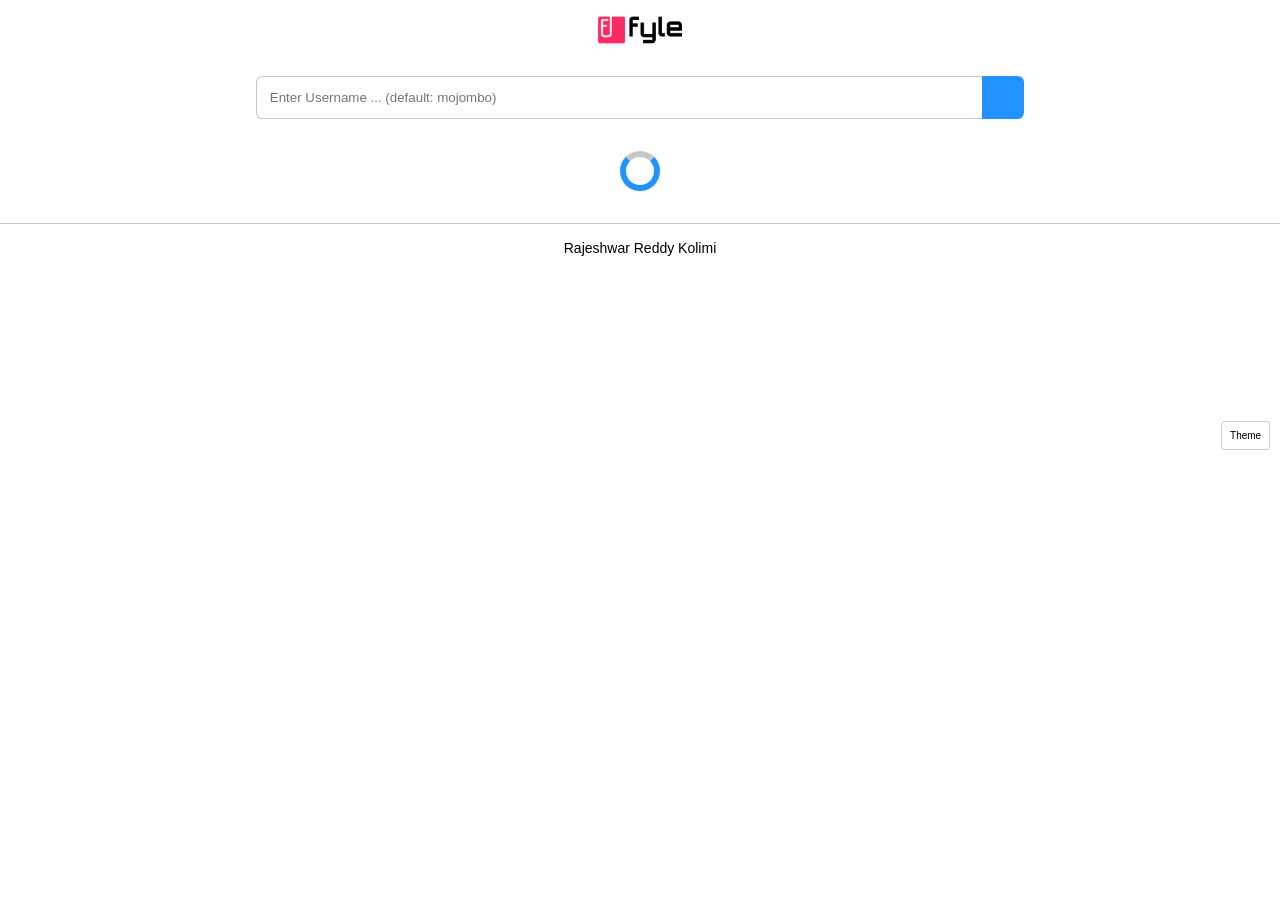
==== index.html @ 013ccda5 "Fyle Frontend Assignment" ====
<!DOCTYPE html>
<html lang="en">
    <head>
        <meta charset="UTF-8" />
        <meta name="viewport" content="width=device-width, initial-scale=1.0" />
        <link rel="stylesheet" href="./styles/index.css" />
        <link
            rel="apple-touch-icon"
            sizes="180x180"
            href="/public/apple-touch-icon.png"
        />
        <link
            rel="icon"
            type="image/png"
            sizes="32x32"
            href="/public/favicon-32x32.png"
        />
        <link
            rel="icon"
            type="image/png"
            sizes="16x16"
            href="/public/favicon-16x16.png"
        />
        <link rel="manifest" href="/site.webmanifest" />
        <title>Fyle Github Clone</title>

        <script
            src="https://kit.fontawesome.com/65187c56d4.js"
            crossorigin="anonymous"
        ></script>

        <script src="env.js"></script>
    </head>
    <body class="light-theme">
        <div class="logo">
            <img src="/public/fyleLogo.png" />
        </div>
        <div class="container">
            <div id="toggle-theme">
                <button id="move-toggle-theme">
                    <i class="fa-solid fa-chevron-left fa-icon"></i>
                </button>
                <button id="toggle-button">
                    <i
                        id="toggle-icon"
                        class="fa-solid fa-circle-half-stroke"
                    ></i>
                    <span>Theme</span>
                </button>
            </div>
            <div id="user-search">
                <form class="search-form" id="user-search-form">
                    <input
                        type="text"
                        class="search-input"
                        id="user-search-input"
                        placeholder="Enter Username ... (default: mojombo)"
                        autofocus
                        autocomplete="off"
                    />
                    <button type="submit" class="search-button">
                        <i class="fa-solid fa-magnifying-glass search-icon"></i>
                    </button>
                </form>
            </div>
            <div id="user-loader" class="loader"></div>
            <div id="user-error" class="error-item"></div>
            <div id="user-details" class="user-details hide-item">
                <div class="user-header">
                    <div class="user-image-container">
                        <img src="" alt="Display Picture" id="user-image" />
                    </div>
                    <div id="user-info">
                        <div id="user-username" class="user-info-item"></div>
                        <div id="user-fullname" class="user-info-item"></div>
                        <div class="user-info-item">
                            <i class="fa-regular fa-envelope fa-icon"></i>
                            <div id="user-email"></div>
                        </div>
                        <div class="user-info-item">
                            <i class="fa-solid fa-location-dot fa-icon"></i>
                            <div id="user-location"></div>
                        </div>
                        <div class="user-info-item">
                            <i class="fa-regular fa-building fa-icon"></i>
                            <div id="user-office"></div>
                        </div>
                        <div class="user-info-item">
                            <i class="fa-solid fa-link fa-icon"></i>
                            <a
                                href="#"
                                target="_blank"
                                id="user-url"
                                class="user-info-item"
                            ></a>
                        </div>
                        <div class="user-info-item">
                            <i class="fa-solid fa-book-bookmark fa-icon"></i>
                            <div id="user-repos"></div>
                            <div class="secondary-text">
                                Public Repositories
                            </div>
                        </div>
                        <div class="user-info-item">
                            <i class="fa-solid fa-user-group fa-icon"></i>
                            <span id="user-followers"></span>
                            <span class="secondary-text">Followers</span>
                            <span id="user-following"></span>
                            <span class="secondary-text">Following</span>
                        </div>
                    </div>
                </div>
                <div id="repo-search" class="repo-search">
                    <form class="search-form" id="repo-search-form">
                        <input
                            type="text"
                            class="search-input"
                            id="repo-search-input"
                            placeholder="Search Repository..."
                            autocomplete="off"
                        />
                        <select name="limit-select" id="limit-select" class="">
                            <option value="10">10</option>
                            <option value="20">20</option>
                            <option value="50">50</option>
                            <option value="100">100</option>
                        </select>
                        <button type="submit" class="search-button">
                            <i
                                class="fa-solid fa-magnifying-glass search-icon"
                            ></i>
                        </button>
                    </form>
                </div>
                <div id="repo-results"></div>
                <div id="repo-loader" class="loader"></div>
                <div id="repo-container" class="repo-container"></div>
                <div class="repo-pagination" id="repo-pagination">
                    <button
                        id="repo-first-page"
                        class="pagination-item button-disabled"
                    >
                        <i
                            class="fa-solid fa-angles-left fa-icon pagination-icon"
                        ></i>
                    </button>
                    <button
                        id="repo-prev-page"
                        class="pagination-item button-disabled"
                    >
                        <i
                            class="fa-solid fa-chevron-left fa-icon pagination-icon"
                        ></i>
                    </button>
                    <div id="repo-paginator" class="repo-paginator"></div>
                    <button
                        id="repo-next-page"
                        class="pagination-item button-disabled"
                    >
                        <i
                            class="fa-solid fa-chevron-right fa-icon pagination-icon"
                        ></i>
                    </button>
                    <button
                        id="repo-last-page"
                        class="pagination-item button-disabled"
                    >
                        <i
                            class="fa-solid fa-angles-right fa-icon pagination-icon"
                        ></i>
                    </button>
                </div>
            </div>
        </div>
        <div class="footer">
            <div class="footer-item">Rajeshwar Reddy Kolimi</div>
            <div class="footer-links">
                <div class="footer-item">
                    <a
                        href="https://www.linkedin.com/in/rajeshwar-reddy-kolimi/"
                        target="_blank"
                        ><i class="fa-brands fa-linkedin fa-footer-icon"></i
                    ></a>
                </div>
                <div class="footer-item">
                    <a
                        href="https://github.com/RajeshwarReddyKolimi"
                        target="_blank"
                    >
                        <i class="fa-brands fa-github fa-footer-icon"></i>
                    </a>
                </div>
                <div class="footer-item">
                    <a
                        href="mailto:kolimirajeshwarreddy@gmail.com"
                        target="_blank"
                        ><i class="fa-solid fa-envelope fa-footer-icon"></i
                    ></a>
                </div>
            </div>
        </div>
        <script src="./scripts/themeHandler.js"></script>
        <script src="./scripts/handleLoading.js"></script>
        <script src="./scripts/handleUserError.js"></script>
        <script src="./scripts/handleRepoError.js"></script>
        <script src="./scripts/searchUser.js"></script>
        <script src="./scripts/fetchUserDetails.js"></script>
        <script src="./scripts/mapUserDetails.js"></script>
        <script src="./scripts/paginate.js"></script>
        <script src="./scripts/pagination.js"></script>
        <script src="./scripts/searchRepos.js"></script>
        <script src="./scripts/mapRepos.js"></script>
        <script src="./scripts/mapTopics.js"></script>
        <script src="./scripts/fetchTopics.js"></script>
        <script src="./scripts/handleUserInput.js"></script>
        <script src="./index.js"></script>
    </body>
</html>
---- styles/index.css ----
:root {
    --background-color: #191919;
    --button-color: #2192ff;
    --button-hover-color: #1d8ffa;
    --text-color: white;
    --border-color: rgb(66, 66, 66);
    --secondary-text-color: rgb(150, 150, 150);
}
.light-theme {
    --background-color: white;
    --button-color: #2192ff;
    --button-hover-color: rgb(16, 108, 255);
    --text-color: black;
    --border-color: rgb(200, 200, 200);
    --secondary-text-color: rgb(100, 100, 100);
}

body {
    margin: 0;
    font-size: 14px;
    font-family: "Segoe UI", Tahoma, Geneva, Verdana, sans-serif;
    background-color: var(--background-color);
}
* {
    box-sizing: border-box;
    color: var(--text-color);
}
a {
    text-decoration: none;
    color: var(--text-color);
}
li {
    list-style: none;
}
input {
    background-color: initial;
    border: none;
    border-radius: 0;
    outline: none;
    border-radius: 0.4rem 0 0 0.4rem;
}
button {
    cursor: pointer;
    border: none;
    background-color: transparent;
}
select,
option {
    color: var(--text-color);
    background-color: var(--background-color);
    padding: 0.5rem;
    outline: none;
    border: 1px solid var(--border-color);
}
select {
    border-right: none;
}

@keyframes rotate {
    0% {
        transform: rotate(0deg);
    }
    100% {
        transform: rotate(360deg);
    }
}

/* logo  */
.logo {
    display: grid;
    place-content: center;
    margin: auto;
}
.logo > img {
    padding: 0.5rem;
    background-color: white;
    width: 100px;
    border-radius: 0.05rem;
}

.container {
    position: relative;
    width: 100%;
    max-width: 800px;
    margin: 0 auto;
    display: flex;
    padding: 1rem;
    flex-direction: column;
    gap: 1rem;
}

/* Loader  */
.loader {
    margin: 1rem auto;
    border: 6px solid var(--button-color);
    border-top: 6px solid var(--border-color);
    border-radius: 50%;
    width: 40px;
    height: 40px;
    animation: rotate 1s linear infinite;
}

/* Theme  */
#toggle-theme {
    position: fixed;
    bottom: 50%;
    left: 100%;
}
#move-toggle-theme {
    position: absolute;
    bottom: 100%;
    right: 100%;
    color: var(--text-color);
    background-color: var(--background-color);
    border: 1px solid var(--border-color);
    border-radius: 0.2rem;
    padding: 0.2rem;
    display: grid;
    place-content: center;
    transition: 0.3s;
}
#move-toggle-theme > i {
    transition: 0.3s;
}
.rotate-toggle > i {
    transform: rotateY(180deg);
}

#toggle-button {
    display: flex;
    flex-direction: column;
    align-items: center;
    padding: 0.5rem;
    background-color: var(--background-color);
    border: 1px solid var(--border-color);
    border-radius: 0.2rem;
    transition: 0.3s;
}
#toggle-button > span {
    font-size: 10px;
}
#toggle-icon {
    font-size: 20px;
}
.move-toggle {
    transform: translateX(-100%);
}

/* Search Form  */
.search-form {
    display: flex;
    flex-direction: row;
    flex-wrap: nowrap;
    width: 100%;
}
.search-input {
    flex-grow: 1;
    padding: 0.8rem;
    border: 1px solid var(--border-color);
    border-right: none;
}
.search-button {
    padding: 0.5rem;
    border-radius: 0 0.4rem 0.4rem 0;
    background-color: var(--button-color);
    color: white;
    transition: 0.2s;
}
.search-button:hover {
    background-color: var(--button-hover-color);
}
.search-icon {
    color: white;
    font-size: 1.2rem;
    padding: 0.2rem 0.8rem;
    display: flex;
    flex-direction: row;
    align-items: center;
}

/* User Details  */
.user-details {
    display: flex;
    flex-direction: column;
    gap: 1.5rem;
    padding: 1rem;
    border: 1px solid var(--border-color);
    border-radius: 0.4rem;
}
.user-header {
    display: flex;
    flex-direction: row;
    padding: 1rem;
    gap: 1rem;
    justify-content: center;
    overflow: hidden;
}
#user-image {
    width: 14rem;
    height: 14rem;
    border-radius: 50%;
}
#user-info {
    display: flex;
    flex-direction: column;
    gap: 0.5rem;
}
.user-info-item {
    display: flex;
    align-items: center;
    gap: 0.5rem;
}
#user-fullname {
    font-size: 1.4rem;
    font-weight: 500;
}
#user-username {
    font-size: 1.2rem;
    color: var(--secondary-text-color);
}
.fa-icon {
    text-align: center;
    padding: 0.25rem 0rem;
    width: 1.2rem;
    height: 1.2rem;
    overflow: hidden;
    color: var(--secondary-text-color);
}

/* Repository container */
.repo-container {
    font-size: 12px;
    width: 100%;
    margin: auto;
    max-width: 800px;
    display: grid;
    grid-template-columns: repeat(2, 1fr);
    gap: 1rem;
}
.user-repo-item {
    border: 1px solid var(--border-color);
    border-radius: 0.4rem;
    padding: 1rem;
    gap: 0.5rem;
    display: flex;
    flex-direction: column;
    align-items: start;
}
.user-repo-header {
    width: 100%;
    display: flex;
    gap: 1rem;
    align-items: center;
    justify-content: flex-start;
}
.user-repo-name {
    font-weight: 500;
    font-size: 1.2rem;
    text-wrap: nowrap;
    color: var(--button-color);
    overflow: hidden;
    flex-shrink: 1;
}
.user-repo-type {
    padding: 0.2rem 0.5rem;
    border: 1px solid var(--border-color);
    border-radius: 1rem;
}
.user-repo-desc {
    height: 1.2rem;
    overflow: hidden;
}

/* Repository additional info  */
.user-repo-extra-container {
    display: flex;
    flex-direction: row;
    gap: 1rem;
    align-items: center;
}
.user-repo-extra {
    display: flex;
    flex-direction: row;
    align-content: center;
}

/* Repository topics */
.topic-container {
    display: flex;
    flex-direction: row;
    gap: 1rem;
    flex-wrap: wrap;
}
.topic-item {
    border-radius: 0.25rem;
    display: flex;
    align-items: center;
    gap: 0.25rem;
}
.topic-item::before {
    content: "";
    width: 0.4rem;
    height: 0.4rem;
    background-color: rgb(241, 137, 40);
    border-radius: 50%;
}

/* Pagination */

.repo-pagination {
    margin: auto;
    border: 1px solid var(--border-color);
    display: flex;
    flex-direction: row;
    justify-content: center;
    align-items: center;
    border-radius: 0.2rem;
}
.repo-paginator {
    display: flex;
    flex-direction: row;
}
.repo-paginator * {
    color: var(--button-color);
}
.pagination-item > i {
    color: var(--button-color);
}
.pagination-item,
.paginator-item {
    border-right: 1px solid var(--border-color);
    padding: 0.5rem;
    width: 2rem;
    height: 2rem;
    display: grid;
    place-content: center;
}
.pagination-item:last-child {
    border-right: none;
}
.pagination-item:hover,
.paginator-item:hover {
    background-color: var(--button-color);
    color: white;
}
.pagination-item:hover > i {
    color: white;
}
.paginator-spread {
    pointer-events: none;
}
.pagination-current {
    color: white;
    background-color: var(--button-color);
}

/* Footer */
.footer {
    border-top: 1px solid var(--border-color);
    display: flex;
    flex-direction: column;
    padding: 0.5rem;
    justify-content: center;
    align-items: center;
}
.footer-item {
    padding: 0.5rem;
}
.footer-links {
    display: flex;
    flex-direction: row;
}
.fa-footer-icon {
    font-size: 20px;
}

/* Responsive */
@media screen and (min-width: 938px) {
    #toggle-theme {
        transform: translateX(-120%);
    }
    #move-toggle-theme {
        display: none;
    }
}
@media screen and (max-width: 768px) {
    .repo-container {
        grid-template-columns: repeat(1, 1fr);
        gap: 1rem;
    }
}

@media screen and (max-width: 640px) {
    .user-header {
        flex-direction: column;
        padding: 1rem;
        gap: 0.25rem;
        align-items: start;
    }
    .user-image-container {
        width: 100%;
        display: grid;
        place-content: center;
    }
    .user-info {
        padding: 1rem;
    }
}

@media screen and (max-width: 425px) {
    .search-input {
        width: 100%;
        padding: 0.25rem;
    }
    .container {
        padding: 0.2rem;
    }
    .user-details {
        padding: 0.4rem;
    }
    .repo-container {
        grid-template-columns: minmax(50px, 1fr);
        gap: 0.5rem;
        overflow: hidden;
    }
}

/* General functions */
.error-item {
    font-size: 16px;
    color: #b33a3a;
    margin: auto;
}

.hide-item {
    display: none;
}

.button-disabled {
    pointer-events: none;
    opacity: 0.5;
}
.button-disabled:hover {
    background-color: initial;
    color: initial;
}

.secondary-text {
    color: var(--secondary-text-color);
}
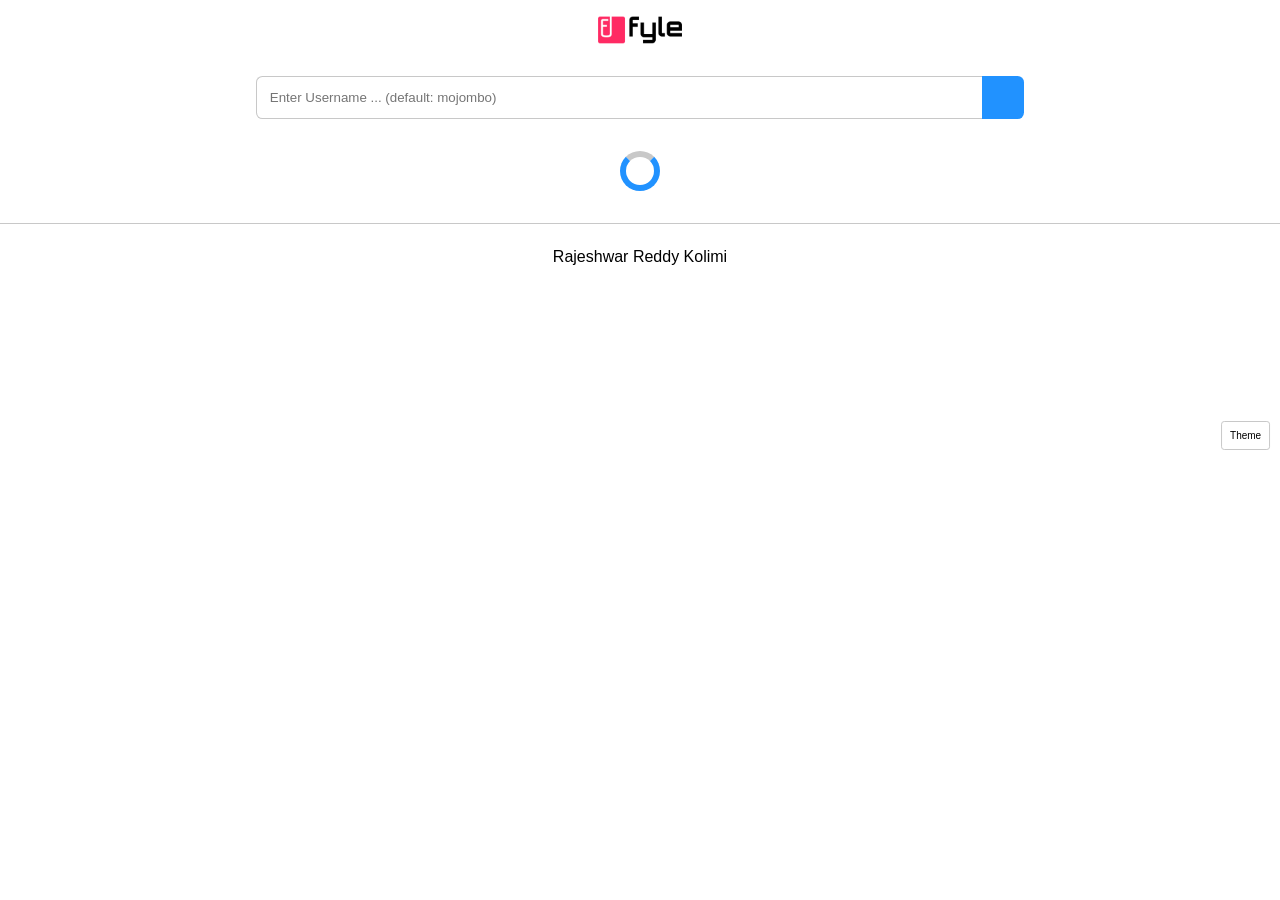
==== commit 4e21f4a9: "Minor Changes" ====
--- a/index.html
+++ b/index.html
@@ -32,9 +32,9 @@
         <script src="env.js"></script>
     </head>
     <body class="light-theme">
-        <div class="logo">
+        <a href="#" class="logo">
             <img src="/public/fyleLogo.png" />
-        </div>
+        </a>
         <div class="container">
             <div id="toggle-theme">
                 <button id="move-toggle-theme">
--- a/styles/index.css
+++ b/styles/index.css
@@ -1,7 +1,7 @@
 :root {
     --background-color: #191919;
     --button-color: #2192ff;
-    --button-hover-color: #1d8ffa;
+    --button-hover-color: #0e7ce4;
     --text-color: white;
     --border-color: rgb(66, 66, 66);
     --secondary-text-color: rgb(150, 150, 150);
@@ -364,14 +364,15 @@
     align-items: center;
 }
 .footer-item {
-    padding: 0.5rem;
+    font-size: 16px;
+    padding: 1rem;
 }
 .footer-links {
     display: flex;
     flex-direction: row;
 }
 .fa-footer-icon {
-    font-size: 20px;
+    font-size: 24px;
 }
 
 /* Responsive */
@@ -438,7 +439,7 @@
 
 .button-disabled {
     pointer-events: none;
-    opacity: 0.5;
+    opacity: 0.2;
 }
 .button-disabled:hover {
     background-color: initial;
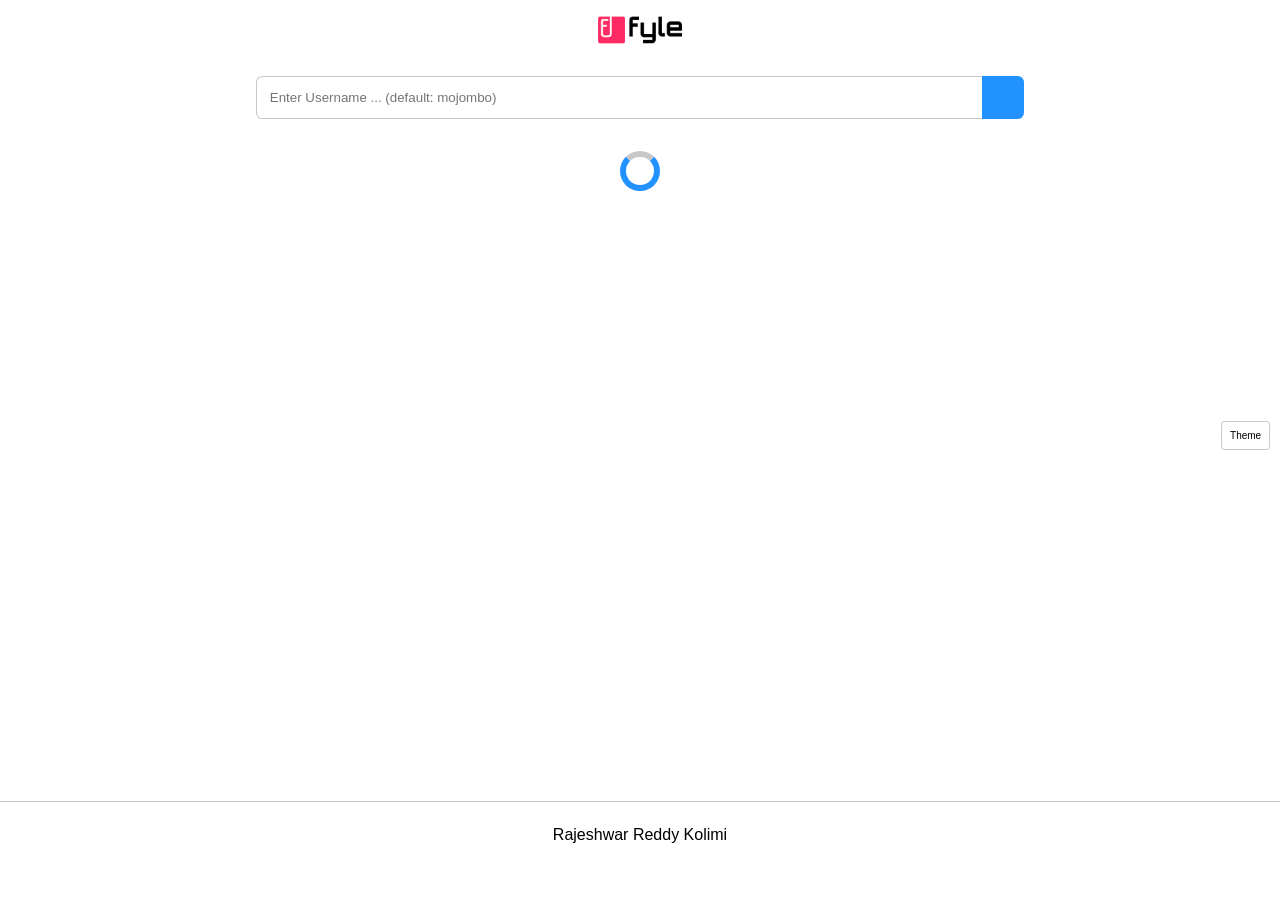
==== commit 06cec083: "Minor Changes" ====
--- a/index.html
+++ b/index.html
@@ -65,6 +65,7 @@
             </div>
             <div id="user-loader" class="loader"></div>
             <div id="user-error" class="error-item"></div>
+            <div class="flex-buffer"></div>
             <div id="user-details" class="user-details hide-item">
                 <div class="user-header">
                     <div class="user-image-container">
--- a/styles/index.css
+++ b/styles/index.css
@@ -20,6 +20,9 @@
     font-size: 14px;
     font-family: "Segoe UI", Tahoma, Geneva, Verdana, sans-serif;
     background-color: var(--background-color);
+    display: flex;
+    flex-direction: column;
+    min-height: 100vh;
 }
 * {
     box-sizing: border-box;
@@ -79,6 +82,7 @@
 }
 
 .container {
+    flex-grow: 1;
     position: relative;
     width: 100%;
     max-width: 800px;
@@ -449,3 +453,7 @@
 .secondary-text {
     color: var(--secondary-text-color);
 }
+
+.flex-buffer {
+    flex: 1;
+}
